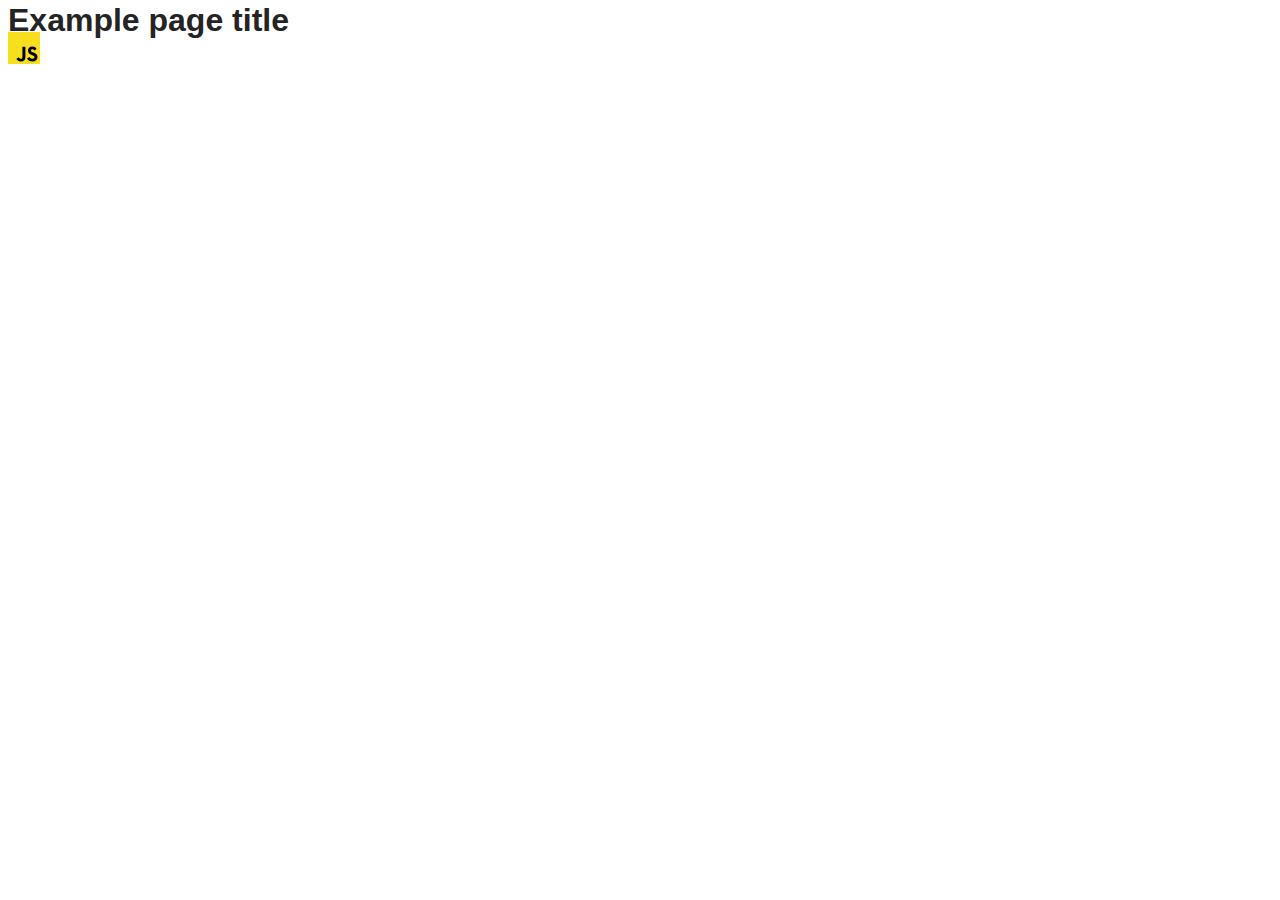
==== src/index.html @ c37107ca "Initial commit" ====
<!DOCTYPE html>
<html lang="en">
  <head>
    <meta charset="UTF-8" />
    <link rel="icon" type="image/svg+xml" href="/favicon.svg" />
    <meta name="viewport" content="width=device-width, initial-scale=1.0" />
    <title>Vanilla App Template</title>
    <link rel="stylesheet" href="./css/styles.css" />
  </head>
  <body>
    <load ="partials/header.html" />

    <section>
      <h1>Example page title</h1>
      <!-- Path to images as from index.html file -->
      <img src="./img/javascript.svg" alt="" />
    </section>

    <!-- Loads the specified .html file -->
    <load ="partials/vite-promo.html" />

    <script type="module" src="./main.js"></script>
  </body>
</html>
---- src/css/styles.css ----
/**
  |============================
  | include css partials with
  | default @import url()
  |============================
*/
@import url('./reset.css');
@import url('./vite-promo.css');
@import url('./header.css');

:root {
  font-family: Inter, Avenir, Helvetica, Arial, sans-serif;
  font-size: 16px;
  line-height: 24px;
  font-weight: 400;

  color: #242424;
  background-color: rgba(255, 255, 255, 0.87);

  font-synthesis: none;
  text-rendering: optimizeLegibility;
  -webkit-font-smoothing: antialiased;
  -moz-osx-font-smoothing: grayscale;
  -webkit-text-size-adjust: 100%;
}
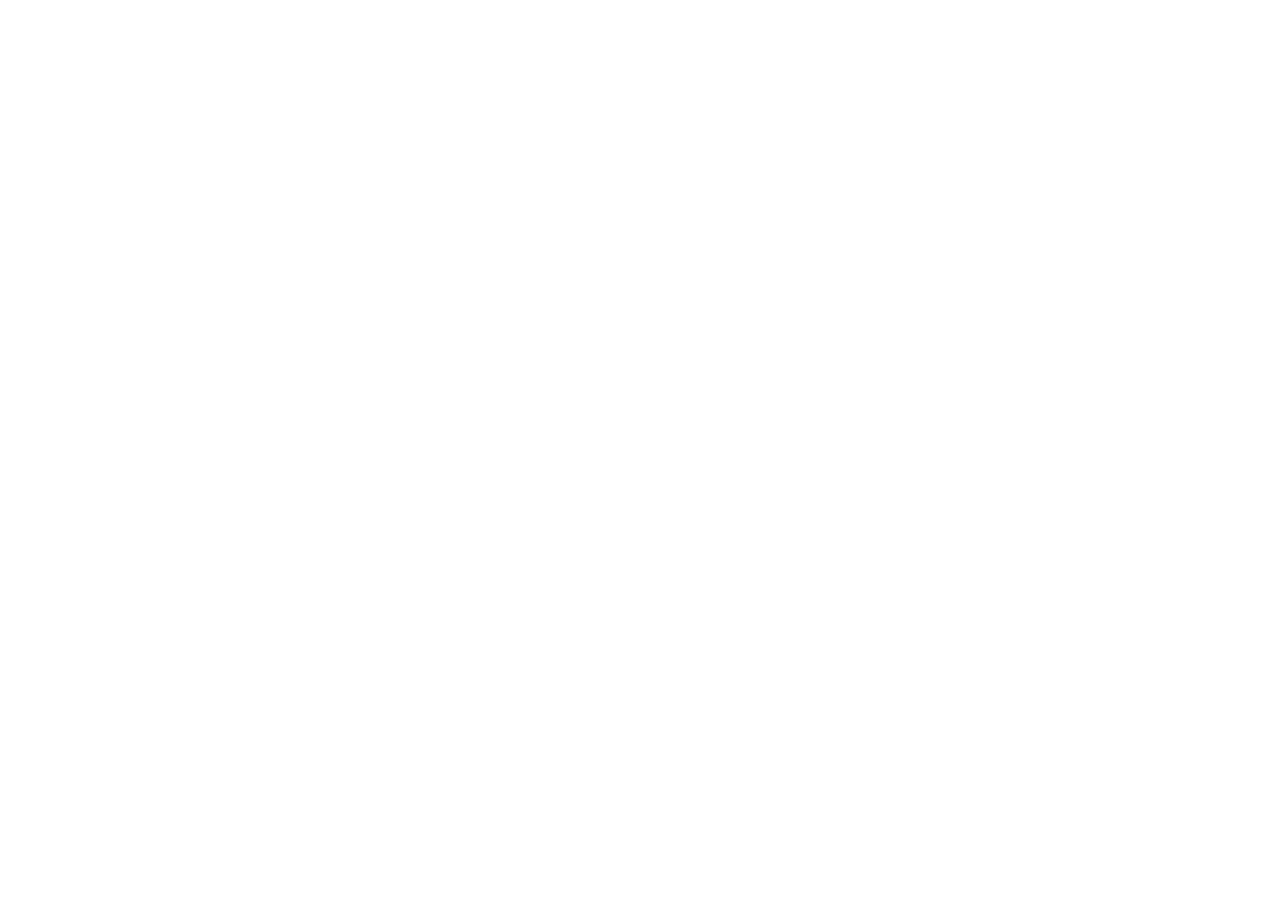
==== commit 90a9af39: "Summary" ====
--- a/src/index.html
+++ b/src/index.html
@@ -4,21 +4,13 @@
     <meta charset="UTF-8" />
     <link rel="icon" type="image/svg+xml" href="/favicon.svg" />
     <meta name="viewport" content="width=device-width, initial-scale=1.0" />
+
     <title>Vanilla App Template</title>
     <link rel="stylesheet" href="./css/styles.css" />
   </head>
+
   <body>
     <load ="partials/header.html" />
+  </body>
 
-    <section>
-      <h1>Example page title</h1>
-      <!-- Path to images as from index.html file -->
-      <img src="./img/javascript.svg" alt="" />
-    </section>
-
-    <!-- Loads the specified .html file -->
-    <load ="partials/vite-promo.html" />
-
-    <script type="module" src="./main.js"></script>
-  </body>
 </html>
--- a/src/css/styles.css
+++ b/src/css/styles.css
@@ -4,9 +4,7 @@
   | default @import url()
   |============================
 */
-@import url('./reset.css');
-@import url('./vite-promo.css');
-@import url('./header.css');
+
 
 :root {
   font-family: Inter, Avenir, Helvetica, Arial, sans-serif;
@@ -23,3 +21,158 @@
   -moz-osx-font-smoothing: grayscale;
   -webkit-text-size-adjust: 100%;
 }
+
+/* Styles for Timer */
+
+.home {
+  margin-bottom: 16px;
+}
+
+.input {
+  width: 272px;
+  height: 40px;
+  padding-left: 16px;
+  border-radius: 4px;
+  color: #808080;
+  background-color: #FFF;
+  border: 1px solid #808080;
+  margin-left: 16px;
+}
+
+.input:disabled {
+  border: 1px solid #808080;
+  background-color: #FAFAFA;
+}
+
+.input:focus,
+.input:hover {
+  border: 1px solid #000;
+}
+
+.button {
+  width: 75px;
+  height: 40px;
+  border-radius: 8px;
+  border: none;
+  color: #FFFFFF;
+  background-color: #4E75FF;
+}
+
+.button:disabled {
+  color: #989898;
+  background-color: #CFCFCF;
+}
+
+.button:focus,
+.button:hover {
+  color: #FFFFFF;
+  background-color: #6C8CFF;
+}
+
+.timer {
+  width: 216px;
+  margin-top: 24px;
+  display: flex;
+  justify-content: space-between;
+  margin-left: 16px;
+}
+
+.field {
+  display: flex;
+  flex-direction: column;
+}
+
+.value {
+  font-size: 24px;
+  align-self: center;
+}
+
+.label {
+  font-size: 10px;
+  text-transform: uppercase;
+  align-self: center;
+}
+
+
+/* Styles for Snackbar */
+
+.form {
+  margin-left: 16px;
+}
+
+.label-delay {
+  color: #2E2F42;
+  font-family: Montserrat;
+  font-size: 16px;
+  font-style: normal;
+  font-weight: 400;
+  line-height: 1.5;
+  letter-spacing: 0.04em;
+}
+
+.input-delay {
+  display: flex;
+  width: 360px;
+  height: 40px;
+  justify-content: center;
+  align-items: center;
+  border-radius: 4px;
+  border: 1px solid #808080;
+  margin-top: 8px;
+  padding-left: 16px;
+}
+
+.fieldset-legend {
+  color: #2E2F42;
+  font-family: Montserrat;
+  font-size: 16px;
+  font-style: normal;
+  font-weight: 400;
+  line-height: 1.5;
+  letter-spacing: 0.04em;
+}
+
+.fieldset-form {
+  margin-top: 16px;
+  width: 360px;
+  height: 64px;
+  display: flex;
+  align-items: center;
+  justify-content: space-around;
+  stroke-width: 1px;
+  stroke: #808080;
+  border: 1px solid #808080;
+  margin-bottom: 24px;
+}
+
+.fieldset-label {
+  color: #2E2F42;
+  font-family: Montserrat;
+  font-size: 16px;
+  font-style: normal;
+  font-weight: 400;
+  line-height: 1.5;
+}
+
+.button-create {
+  display: flex;
+  width: 360px;
+  padding: 8px 16px;
+  justify-content: center;
+  align-items: center;
+  border-radius: 8px;
+  background: #4E75FF;
+  border: none;
+  color: #FFF;
+  font-family: Montserrat;
+  font-size: 16px;
+  font-style: normal;
+  font-weight: 500;
+  line-height: 1.5;
+  letter-spacing: 0.04em;
+}
+
+.button-create:focus,
+.button-create:hover {
+  background: #6C8CFF;
+}